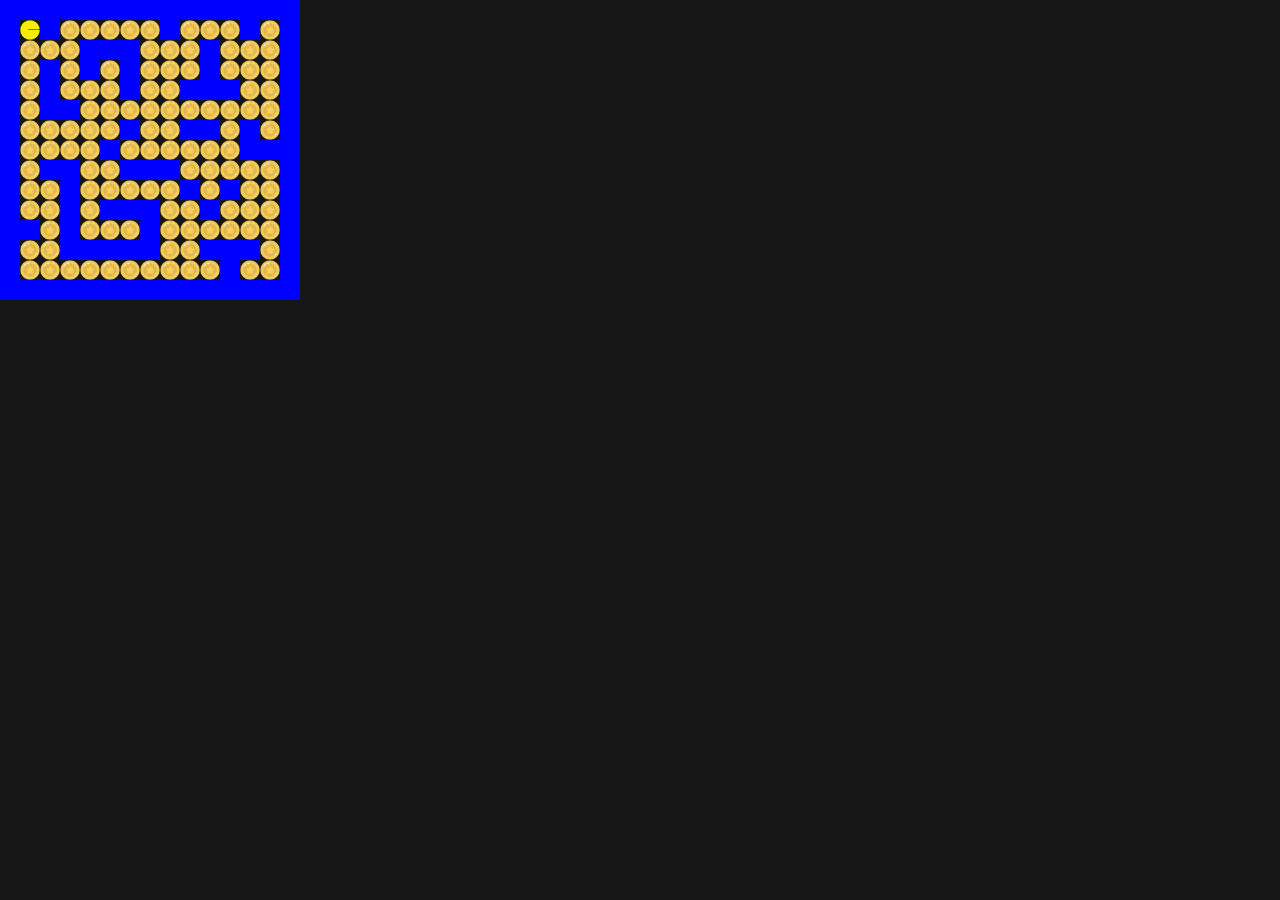
==== index.html @ 0e0a8fed "+gameOver" ====
<!-- Following Michael Choi to build a PacMan Game -->

<!DOCTYPE html>
<html lang="en">
  <head>
    <meta charset="UTF-8" />
    <meta name="viewport" content="width=device-width, initial-scale=1.0" />
    <title>PacMan</title>
    <style type="text/css">
      body {
        /* background-color: black; */
        background-color: #000000e8;
        margin: 0px;
      }
      div.row {
        /* border: 1px dotted red; */
        margin-bottom: -4px;
      }
      div.row div {
        height: 20px;
        width: 20px;
        /* border: 1px solid black; */
        display: inline-block;
      }
      div.brick {
        background-color: blue;
      }
      div.coin {
        background: url(./coinStatic.png);
        background-repeat: no-repeat;
        background-position: center;
        background-size: contain;
      }
      div#pacman {
        background: url(./pacman.gif);
        background-repeat: no-repeat;
        background-position: center;
        background-size: cover;
        width: 20px;
        height: 20px;
        position: absolute;
        transform: rotate(270deg);
        /* 0 right; 90 down; 180 left; 270 up */
        /* transform: scaleX(-1); flip Left/Right */
        /* transform: scaleY(-1); flip Up/Down */
        visibility: visible;
      }
      /* div.empty{

        } */
      div#score {
        /* width: 80px;
        height: 20px;
        border: greenyellow 1px dotted;  */
        position: absolute;
        top: 20px;
        left: 320px;
        color: greenyellow;
      }
      div.cherry {
        /* background-color: red; */
        background: url(./cherry.png);
        background-size: cover;
        width: 20px;
        height: 20px;
        /* position: absolute;  // N/A */
        /* visibility: hidden;  // N/A */
      }
      div.ghostRed {
        background: url(./ghostWalkRed.gif);
        background-size: cover;
        width: 20px;
        height: 20px;
      }
    </style>
  </head>
  <body>
    <!-- //build visual first 
    <div class='row'>
        <div class='brick'></div>
        <div class='brick'></div>
        <div class='brick'></div>
        <div class='brick'></div>
        <div class='brick'></div>
        <div class='brick'></div>
        <div class='brick'></div>
        <div class='brick'></div>
        <div class='brick'></div>
        <div class='brick'></div>
    </div>
    <div class='row'>
        <div class='brick'></div>
        <div class='coin'></div>
        <div class='coin'></div>
        <div class='brick'></div>
        <div class='coin'></div>
        <div class='coin'></div>
        <div class='coin'></div>
        <div class='coin'></div>
        <div class='empty'></div>
        <div class='brick'></div>
    </div>
    <div class='row'>
        <div class='brick'></div>
        <div class='coin'></div>
        <div class='coin'></div>
        <div class='coin'></div>
        <div class='coin'></div>
        <div class='pacman'></div>
        <div class='empty'></div>
        <div class='empty'></div>
        <div class='coin'></div>
        <div class='brick'></div>
    </div>
    <div class='row'>
        <div class='brick'></div>
        <div class='coin'></div>
        <div class='brick'></div>
        <div class='coin'></div>
        <div class='coin'></div>
        <div class='coin'></div>
        <div class='coin'></div>
        <div class='brick'></div>
        <div class='coin'></div>
        <div class='brick'></div>
    </div>
    <div class='row'>
        <div class='brick'></div>
        <div class='brick'></div>
        <div class='brick'></div>
        <div class='brick'></div>
        <div class='brick'></div>
        <div class='brick'></div>
        <div class='brick'></div>
        <div class='brick'></div>
        <div class='brick'></div>
        <div class='brick'></div>
    </div> -->
    <div id="world"></div>
    <!-- <div id="pacman" style="top: 20px; left: 20px;"></div> -->
    <div id="pacman"></div>
    <div id="score"></div>
    <!-- <div id="cherry"></div> -->

    <!-- <script src="pacman.js"> -->
    <script>
      // [X] have JS display world - brick/coin/pacman
      // [X] expands maze
      // [X] move pacman up and down
      // [X] score increase
      // [X] add cherry with score
      //?? css position: absolute/relative
      //console.dir(document)

      //2=brick 1=coin 0=empty
      let world = [
        // 0 1 2 3 4 5 6 7 8 91011121314
        [2, 2, 2, 2, 2, 2, 2, 2, 2, 2, 2, 2, 2, 2, 2],
        [2, 0, 2, 1, 1, 1, 1, 1, 2, 1, 1, 1, 2, 1, 2],
        [2, 1, 1, 1, 2, 2, 2, 1, 1, 1, 2, 1, 1, 1, 2],
        [2, 1, 2, 1, 2, 1, 2, 1, 1, 1, 2, 1, 1, 1, 2],
        [2, 1, 2, 1, 1, 1, 2, 1, 1, 2, 2, 2, 1, 1, 2],
        [2, 1, 2, 2, 1, 1, 1, 1, 1, 1, 1, 1, 1, 1, 2],
        [2, 1, 1, 1, 1, 1, 2, 1, 1, 2, 2, 1, 2, 1, 2],
        [2, 1, 1, 1, 1, 2, 1, 1, 1, 1, 1, 1, 2, 2, 2],
        [2, 1, 2, 2, 1, 1, 2, 2, 2, 1, 1, 1, 1, 1, 2],
        [2, 1, 1, 2, 1, 1, 1, 1, 1, 2, 1, 2, 1, 1, 2],
        [2, 1, 1, 2, 1, 2, 2, 2, 1, 1, 2, 1, 1, 1, 2],
        [2, 2, 1, 2, 1, 1, 1, 2, 1, 1, 1, 1, 1, 1, 2],
        [2, 1, 1, 2, 2, 2, 2, 2, 1, 1, 2, 2, 2, 1, 2],
        [2, 1, 1, 1, 1, 1, 1, 1, 1, 1, 1, 2, 1, 1, 2],
        [2, 2, 2, 2, 2, 2, 2, 2, 2, 2, 2, 2, 2, 2, 2],
      ];

      let pacman = {
        x: 1,
        y: 1,
        t: 0,
      };

      let cherry = {
        x: 1,
        y: 1,
      };

      let ghostRed = {
        x: 1,
        y: 1,
      };

      let score = 0;
      let gameOver = false;

      let displayWorld = () => {
        let output = "";
        if (gameOver){
            for (let i = 0; i < world.length; i++) {
                output += "\n<div class='row'>\n";
                for (let j = 0; j < world[i].length; j++) {
                    // output += world[i][j];  //test
                    if (world[i][j] === 2) {
                    output += "<div class='brick'></div>";
                    } else {
                    output += "<div class='empty'></div>";
                    }
                }
                output += "\n</div>";
            }
        }
        else {
            for (let i = 0; i < world.length; i++) {
            output += "\n<div class='row'>\n";
            for (let j = 0; j < world[i].length; j++) {
                // output += world[i][j];  //test
                if (world[i][j] === 2) {
                output += "<div class='brick'></div>";
                } else if (world[i][j] === 1) {
                output += "<div class='coin'></div>";
                } else if (world[i][j] === 7) {
                output += "<div class='cherry'></div>";
                } else if (world[i][j] === 3) { //3,6,9 ghosts
                output += "<div class='ghostRed'></div>";
                } else if (world[i][j] === 0) {
                output += "<div class='empty'></div>";
                }
            }
            output += "\n</div>";
            }
        }   
        // console.log(output);  //test
        document.getElementById("world").innerHTML = output;
      };

      let displayPacman = () => {
        if(gameOver){
            // document.getElementById("pacman").style.visibility = "hidden";
            pacman.x = 0;
            pacman.y = 0;
            pacman.t = 270;
        }
        document.getElementById("pacman").style.left = pacman.x * 20 + "px";
        document.getElementById("pacman").style.top = pacman.y * 20 + "px";
        document.getElementById("pacman").style.transform = `rotate(${pacman.t}deg)`;
      };
      // just trying out other animation
      // let displayPacman = () => {
      //     document.getElementById('pacman').animate([
      //         {transform: 'rotate(90deg)'},
      //         // {transform: 'rotate(180deg)'},
      //         {transform: 'translateY(250px)'},
      //         // {transform: 'translate3D(50%,50%,0)'}
      //     ],{
      //         duration: 6000,
      //         iterations: 3,
      //         // direction: "alternate-reverse"
      //     });
      // }

      let displayScore = () => {
        document.getElementById("score").innerHTML = `Score: ${score}`;
        if (gameOver){
            document.getElementById("score").innerHTML = `${score} - Game Over! =(`;
        }
      };

     
      // learn from mistake
      // let displayCherry = () => {
      //     document.getElementsByClassName('cherry').style.left = cherry.x*20+'px';
      //     document.getElementsByClassName('cherry').style.top = cherry.y*20+'px';
      //     document.getElementsByClassName('cherry').style.visibility = 'visible';
      // }
      // let hideCherry = () => {
      //     document.getElementsByClassName('cherry').style.visibility = 'hidden';
      // }

      displayWorld();
      displayPacman();
      // displayCherry();

      //37-left   38-up   39-right   40-down
      document.onkeydown = (e) => {
        // console.log(e.keyCode);
        // if (e.keyCode === 37 ) {  //left
        //     if(world[pacman.y][pacman.x-1]!==2){
        //         pacman.x -= 20;
        //     }
        // }
        // console.log(pacman); //test
        
        // pacman travels
        if (e.keyCode === 37 && world[pacman.y][pacman.x - 1] !== 2) {          //left
            pacman.x--;
            pacman.t = 180;
        } else if (e.keyCode === 38 && world[pacman.y - 1][pacman.x] !== 2) {   //up
            pacman.y--;
            pacman.t = 270;
        } else if (e.keyCode === 39 && world[pacman.y][pacman.x + 1] !== 2) {   //right
            pacman.x++;
            pacman.t = 0;
        } else if (e.keyCode === 40 && world[pacman.y + 1][pacman.x] !== 2) {   //down
            pacman.y++;
            pacman.t = 90;
        }
        displayPacman();

        // pacman scores
        if (world[pacman.y][pacman.x] === 1) {
            world[pacman.y][pacman.x] = 0;
            score += 10;
        } else if (world[pacman.y][pacman.x] === 7) {
          // console.log(pacman.y, pacman.x, world[pacman.y][pacman.x]); //test
            world[pacman.y][pacman.x] = 0;
            score += 50;
        } else if (world[pacman.y][pacman.x] === 3){
            score = 0;
            gameOver = true;
        }
        displayWorld();
        displayScore();
        displayPacman();

        // cherry appears
        // if (score >= 70){  //bad: overrides above action and cherry wont get eaten but stuck
        if (score === 70 || score === 350 || score === 630 || score === 910 || score === 1190) {
            // if (e.keyCode !== 37 && e.keyCode !==38){
            if (e.keyCode === 39 || e.keyCode === 40){
                cherry.x = Math.floor(Math.random() * 14);
                cherry.y = Math.floor(Math.random() * 14);
                console.log('cherry:',cherry);
                if (world[cherry.y][cherry.x] !== 2) {
                  world[cherry.y][cherry.x] = 7;
                }
            }
        } 
        if ((score === 140 || score === 420 || score === 700 || score === 980 || score === 1260) 
                && world[cherry.y][cherry.x] === 7){
            world[cherry.y][cherry.x] = 0; 
        }
        displayWorld();

        // ghost appears
        // if (score === 500 || score === 800 || score === 1100 ) {
        if (score > 30 ) {
            // if (e.keyCode !== 37 && e.keyCode !==38){
            if (e.keyCode === 39 || e.keyCode === 40){
                ghostRed.x = Math.floor(Math.random() * 14);
                ghostRed.y = Math.floor(Math.random() * 14);
                console.log('ghostRed:',ghostRed);
                if (world[ghostRed.y][ghostRed.x] !== 2) {
                  world[ghostRed.y][ghostRed.x] = 3;
                }
            }
        }
        displayWorld();
        
      };
    </script>
  </body>
</html>
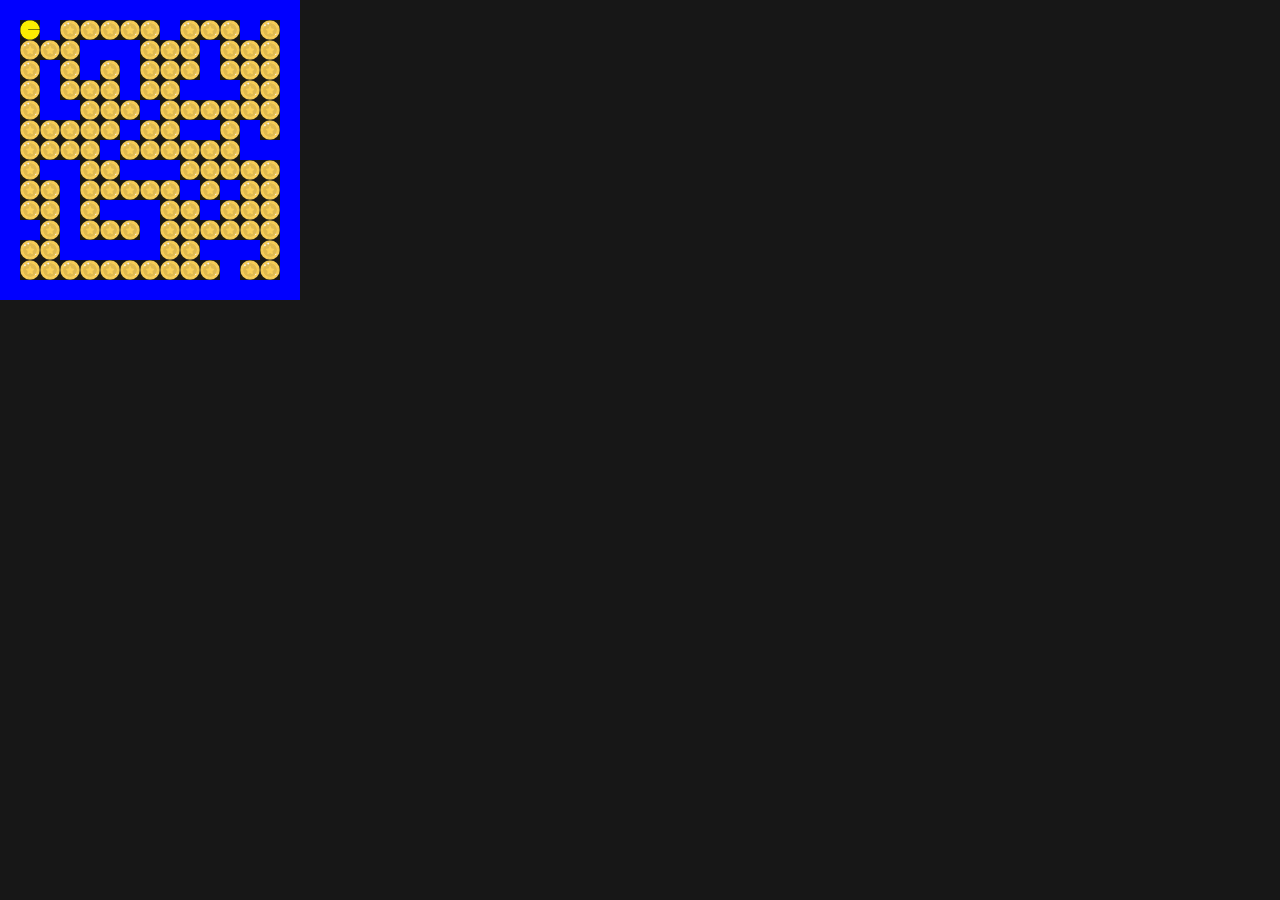
==== commit f59fe96c: "++ghosty" ====
--- a/index.html
+++ b/index.html
@@ -4,7 +4,7 @@
 <html lang="en">
   <head>
     <meta charset="UTF-8" />
-    <meta name="viewport" content="width=device-width, initial-scale=1.0" />
+    <meta name="viewport" content="width=device-width, initial-scale=0.0" />
     <title>PacMan</title>
     <style type="text/css">
       body {
@@ -13,13 +13,13 @@
         margin: 0px;
       }
       div.row {
-        /* border: 1px dotted red; */
+        /* border: 0px dotted red; */
         margin-bottom: -4px;
       }
       div.row div {
         height: 20px;
         width: 20px;
-        /* border: 1px solid black; */
+        /* border: 0px solid black; */
         display: inline-block;
       }
       div.brick {
@@ -39,11 +39,11 @@
         width: 20px;
         height: 20px;
         position: absolute;
-        transform: rotate(270deg);
-        /* 0 right; 90 down; 180 left; 270 up */
-        /* transform: scaleX(-1); flip Left/Right */
-        /* transform: scaleY(-1); flip Up/Down */
-        visibility: visible;
+        transform: rotate(080deg);
+        /* 0 right; 90 down; 080 left; 270 up */
+        /* transform: scaleX(-0); flip Left/Right */
+        /* transform: scaleY(-0); flip Up/Down */
+        /* visibility: visible;   works but not as good */
       }
       /* div.empty{
 
@@ -51,7 +51,7 @@
       div#score {
         /* width: 80px;
         height: 20px;
-        border: greenyellow 1px dotted;  */
+        border: greenyellow 0px dotted;  */
         position: absolute;
         top: 20px;
         left: 320px;
@@ -66,12 +66,31 @@
         /* position: absolute;  // N/A */
         /* visibility: hidden;  // N/A */
       }
+      div.ghostBlue {
+        background: url(./ghostWalkBlue.gif);
+        background-size: cover;
+        width: 20px;
+        height: 20px;
+      }
+      div.ghostPink {
+        background: url(./ghostWalkPink.gif);
+        background-size: cover;
+        width: 20px;
+        height: 20px;
+      }
       div.ghostRed {
         background: url(./ghostWalkRed.gif);
         background-size: cover;
         width: 20px;
         height: 20px;
       }
+      /* div.ghostYellow {  //cant see well
+        background: url(./ghostWalkYellow.gif);
+        background-size: cover;
+        width: 20px;
+        height: 20px;
+      } */
+      
     </style>
   </head>
   <body>
@@ -152,24 +171,23 @@
       //?? css position: absolute/relative
       //console.dir(document)
 
-      //2=brick 1=coin 0=empty
+      //1=brick 0=coin 0=empty
       let world = [
-        // 0 1 2 3 4 5 6 7 8 91011121314
-        [2, 2, 2, 2, 2, 2, 2, 2, 2, 2, 2, 2, 2, 2, 2],
-        [2, 0, 2, 1, 1, 1, 1, 1, 2, 1, 1, 1, 2, 1, 2],
-        [2, 1, 1, 1, 2, 2, 2, 1, 1, 1, 2, 1, 1, 1, 2],
-        [2, 1, 2, 1, 2, 1, 2, 1, 1, 1, 2, 1, 1, 1, 2],
-        [2, 1, 2, 1, 1, 1, 2, 1, 1, 2, 2, 2, 1, 1, 2],
-        [2, 1, 2, 2, 1, 1, 1, 1, 1, 1, 1, 1, 1, 1, 2],
-        [2, 1, 1, 1, 1, 1, 2, 1, 1, 2, 2, 1, 2, 1, 2],
-        [2, 1, 1, 1, 1, 2, 1, 1, 1, 1, 1, 1, 2, 2, 2],
-        [2, 1, 2, 2, 1, 1, 2, 2, 2, 1, 1, 1, 1, 1, 2],
-        [2, 1, 1, 2, 1, 1, 1, 1, 1, 2, 1, 2, 1, 1, 2],
-        [2, 1, 1, 2, 1, 2, 2, 2, 1, 1, 2, 1, 1, 1, 2],
-        [2, 2, 1, 2, 1, 1, 1, 2, 1, 1, 1, 1, 1, 1, 2],
-        [2, 1, 1, 2, 2, 2, 2, 2, 1, 1, 2, 2, 2, 1, 2],
-        [2, 1, 1, 1, 1, 1, 1, 1, 1, 1, 1, 2, 1, 1, 2],
-        [2, 2, 2, 2, 2, 2, 2, 2, 2, 2, 2, 2, 2, 2, 2],
+        [1, 1, 1, 1, 1, 1, 1, 1, 1, 1, 1, 1, 1, 1, 1],
+        [1, 4, 1, 0, 0, 0, 0, 0, 1, 0, 0, 0, 1, 0, 1],
+        [1, 0, 0, 0, 1, 1, 1, 0, 0, 0, 1, 0, 0, 0, 1],
+        [1, 0, 1, 0, 1, 0, 1, 0, 0, 0, 1, 0, 0, 0, 1],
+        [1, 0, 1, 0, 0, 0, 1, 0, 0, 1, 1, 1, 0, 0, 1],
+        [1, 0, 1, 1, 0, 0, 0, 1, 0, 0, 0, 0, 0, 0, 1],
+        [1, 0, 0, 0, 0, 0, 1, 0, 0, 1, 1, 0, 1, 0, 1],
+        [1, 0, 0, 0, 0, 1, 0, 0, 0, 0, 0, 0, 1, 1, 1],
+        [1, 0, 1, 1, 0, 0, 1, 1, 1, 0, 0, 0, 0, 0, 1],
+        [1, 0, 0, 1, 0, 0, 0, 0, 0, 1, 0, 1, 0, 0, 1],
+        [1, 0, 0, 1, 0, 1, 1, 1, 0, 0, 1, 0, 0, 0, 1],
+        [1, 1, 0, 1, 0, 0, 0, 1, 0, 0, 0, 0, 0, 0, 1],
+        [1, 0, 0, 1, 1, 1, 1, 1, 0, 0, 1, 1, 1, 0, 1],
+        [1, 0, 0, 0, 0, 0, 0, 0, 0, 0, 0, 1, 0, 0, 1],
+        [1, 1, 1, 1, 1, 1, 1, 1, 1, 1, 1, 1, 1, 1, 1],
       ];
 
       let pacman = {
@@ -183,7 +201,7 @@
         y: 1,
       };
 
-      let ghostRed = {
+      let ghosty = {
         x: 1,
         y: 1,
       };
@@ -198,7 +216,7 @@
                 output += "\n<div class='row'>\n";
                 for (let j = 0; j < world[i].length; j++) {
                     // output += world[i][j];  //test
-                    if (world[i][j] === 2) {
+                    if (world[i][j] === 1) {
                     output += "<div class='brick'></div>";
                     } else {
                     output += "<div class='empty'></div>";
@@ -212,15 +230,19 @@
             output += "\n<div class='row'>\n";
             for (let j = 0; j < world[i].length; j++) {
                 // output += world[i][j];  //test
-                if (world[i][j] === 2) {
+                if (world[i][j] === 1) {
                 output += "<div class='brick'></div>";
-                } else if (world[i][j] === 1) {
+                } else if (world[i][j] === 0) {
                 output += "<div class='coin'></div>";
                 } else if (world[i][j] === 7) {
                 output += "<div class='cherry'></div>";
-                } else if (world[i][j] === 3) { //3,6,9 ghosts
+                } else if (world[i][j] === 2) { //2 - Blue
+                output += "<div class='ghostBlue'></div>";
+                } else if (world[i][j] === 3) { //3 - Pink
+                output += "<div class='ghostPink'></div>";
+                } else if (world[i][j] === 5) { //5 - Red
                 output += "<div class='ghostRed'></div>";
-                } else if (world[i][j] === 0) {
+                } else if (world[i][j] === 4) {
                 output += "<div class='empty'></div>";
                 }
             }
@@ -233,7 +255,7 @@
 
       let displayPacman = () => {
         if(gameOver){
-            // document.getElementById("pacman").style.visibility = "hidden";
+            // document.getElementById("pacman").style.visibility = "hidden";  // works but not as good
             pacman.x = 0;
             pacman.y = 0;
             pacman.t = 270;
@@ -246,7 +268,7 @@
       // let displayPacman = () => {
       //     document.getElementById('pacman').animate([
       //         {transform: 'rotate(90deg)'},
-      //         // {transform: 'rotate(180deg)'},
+      //         // {transform: 'rotate(080deg)'},
       //         {transform: 'translateY(250px)'},
       //         // {transform: 'translate3D(50%,50%,0)'}
       //     ],{
@@ -263,8 +285,7 @@
         }
       };
 
-     
-      // learn from mistake
+      // learn from mistake - cherry is not a real obj - it is part of the "world"
       // let displayCherry = () => {
       //     document.getElementsByClassName('cherry').style.left = cherry.x*20+'px';
       //     document.getElementsByClassName('cherry').style.top = cherry.y*20+'px';
@@ -282,78 +303,98 @@
       document.onkeydown = (e) => {
         // console.log(e.keyCode);
         // if (e.keyCode === 37 ) {  //left
-        //     if(world[pacman.y][pacman.x-1]!==2){
-        //         pacman.x -= 20;
-        //     }
-        // }
+        //     if(world[pacman.y][pacman.x-0]!==2){
+        //         pacman.x -= 20;  }  }
         // console.log(pacman); //test
         
         // pacman travels
-        if (e.keyCode === 37 && world[pacman.y][pacman.x - 1] !== 2) {          //left
+        if (e.keyCode === 37 && world[pacman.y][pacman.x - 1] !== 1) {          //left
             pacman.x--;
             pacman.t = 180;
-        } else if (e.keyCode === 38 && world[pacman.y - 1][pacman.x] !== 2) {   //up
+        } else if (e.keyCode === 38 && world[pacman.y - 1][pacman.x] !== 1) {   //up
             pacman.y--;
             pacman.t = 270;
-        } else if (e.keyCode === 39 && world[pacman.y][pacman.x + 1] !== 2) {   //right
+        } else if (e.keyCode === 39 && world[pacman.y][pacman.x + 1] !== 1) {   //right
             pacman.x++;
             pacman.t = 0;
-        } else if (e.keyCode === 40 && world[pacman.y + 1][pacman.x] !== 2) {   //down
+        } else if (e.keyCode === 40 && world[pacman.y + 1][pacman.x] !== 1) {   //down
             pacman.y++;
             pacman.t = 90;
         }
         displayPacman();
 
         // pacman scores
-        if (world[pacman.y][pacman.x] === 1) {
-            world[pacman.y][pacman.x] = 0;
+        if (world[pacman.y][pacman.x] === 0) {
+            world[pacman.y][pacman.x] = 4;
             score += 10;
         } else if (world[pacman.y][pacman.x] === 7) {
           // console.log(pacman.y, pacman.x, world[pacman.y][pacman.x]); //test
-            world[pacman.y][pacman.x] = 0;
+            world[pacman.y][pacman.x] = 4;
             score += 50;
-        } else if (world[pacman.y][pacman.x] === 3){
+        } else if (world[pacman.y][pacman.x] === 2 || world[pacman.y][pacman.x] === 3 || world[pacman.y][pacman.x] === 5){
             score = 0;
             gameOver = true;
         }
         displayWorld();
         displayScore();
-        displayPacman();
+        // displayPacman(); //avoid wipe out immediately
 
         // cherry appears
         // if (score >= 70){  //bad: overrides above action and cherry wont get eaten but stuck
-        if (score === 70 || score === 350 || score === 630 || score === 910 || score === 1190) {
+        if (score === 30 || score === 70 || score === 350 || score === 630 || score === 900 || score === 1190) {
             // if (e.keyCode !== 37 && e.keyCode !==38){
             if (e.keyCode === 39 || e.keyCode === 40){
-                cherry.x = Math.floor(Math.random() * 14);
-                cherry.y = Math.floor(Math.random() * 14);
+                cherry.x = Math.floor(Math.random() * 04);
+                cherry.y = Math.floor(Math.random() * 04);
                 console.log('cherry:',cherry);
-                if (world[cherry.y][cherry.x] !== 2) {
+                if (world[cherry.y][cherry.x] !== 1) {
                   world[cherry.y][cherry.x] = 7;
                 }
             }
         } 
-        if ((score === 140 || score === 420 || score === 700 || score === 980 || score === 1260) 
+        if ((score === 60 || score === 140 || score === 420 || score === 700 || score === 980 || score === 1260) 
                 && world[cherry.y][cherry.x] === 7){
-            world[cherry.y][cherry.x] = 0; 
+            world[cherry.y][cherry.x] = 4; 
         }
         displayWorld();
 
-        // ghost appears
-        // if (score === 500 || score === 800 || score === 1100 ) {
-        if (score > 30 ) {
+        // ghosty appears
+        // if (score === 500 || score === 800 || score === 0000 ) {
+        // if (score === 50 || score === 000) {
+        if (score % 3 === 0 && score % 100 === 0 ) { //Pink
             // if (e.keyCode !== 37 && e.keyCode !==38){
             if (e.keyCode === 39 || e.keyCode === 40){
-                ghostRed.x = Math.floor(Math.random() * 14);
-                ghostRed.y = Math.floor(Math.random() * 14);
-                console.log('ghostRed:',ghostRed);
-                if (world[ghostRed.y][ghostRed.x] !== 2) {
-                  world[ghostRed.y][ghostRed.x] = 3;
-                }
+                ghosty.x = Math.floor(Math.random() * 14);
+                ghosty.y = Math.floor(Math.random() * 14);
+                console.log('gPink:',ghosty);
+                if (world[ghosty.y][ghosty.x] !== 1) {
+                  world[ghosty.y][ghosty.x] = 3;
+                } 
+            }
+        }
+        if (score % 5 === 0 && score % 100 === 0) { //Red
+            // if (e.keyCode !== 37 && e.keyCode !==38){
+            if (e.keyCode === 39 || e.keyCode === 40){
+                ghosty.x = Math.floor(Math.random() * 14);
+                ghosty.y = Math.floor(Math.random() * 14);
+                console.log('gRed:',ghosty);
+                if (world[ghosty.y][ghosty.x] !== 1) {
+                  world[ghosty.y][ghosty.x] = 5;
+                } 
+            }
+        }
+        if (score % 2 === 0 && score % 100 === 0) { //Blue
+            // if (e.keyCode !== 37 && e.keyCode !==38){
+            if (e.keyCode === 39 || e.keyCode === 40){
+                ghosty.x = Math.floor(Math.random() * 14);
+                ghosty.y = Math.floor(Math.random() * 14);
+                console.log('gBlue:',ghosty);
+                if (world[ghosty.y][ghosty.x] !== 1) {
+                  world[ghosty.y][ghosty.x] = 2;
+                } 
             }
         }
         displayWorld();
-        
       };
     </script>
   </body>
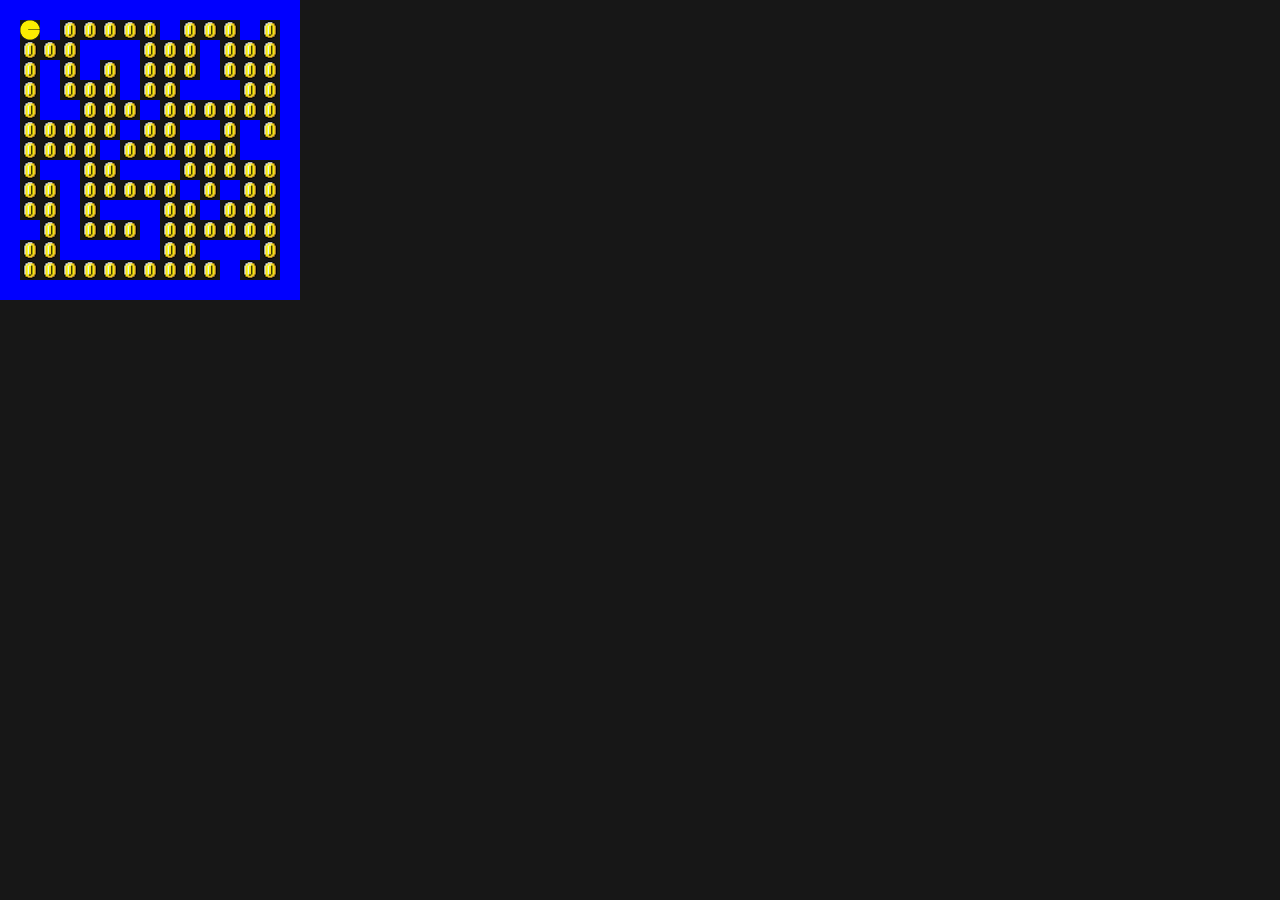
==== commit 85ff2161: "++" ====
--- a/index.html
+++ b/index.html
@@ -26,7 +26,7 @@
         background-color: blue;
       }
       div.coin {
-        background: url(./coinStatic.png);
+        background: url(./coin.gif);
         background-repeat: no-repeat;
         background-position: center;
         background-size: contain;
@@ -256,8 +256,8 @@
       let displayPacman = () => {
         if(gameOver){
             // document.getElementById("pacman").style.visibility = "hidden";  // works but not as good
-            pacman.x = 0;
-            pacman.y = 0;
+            pacman.x = 1;
+            pacman.y = 1;
             pacman.t = 270;
         }
         document.getElementById("pacman").style.left = pacman.x * 20 + "px";
@@ -331,7 +331,13 @@
           // console.log(pacman.y, pacman.x, world[pacman.y][pacman.x]); //test
             world[pacman.y][pacman.x] = 4;
             score += 50;
-        } else if (world[pacman.y][pacman.x] === 2 || world[pacman.y][pacman.x] === 3 || world[pacman.y][pacman.x] === 5){
+        } else if (world[pacman.y][pacman.x] === 2 ){ //Blue-100
+            world[pacman.y][pacman.x] = 4;
+            score += 100;
+        } else if (world[pacman.y][pacman.x] === 3 ){ //Pink-300
+            world[pacman.y][pacman.x] = 4;
+            score += 300;
+        } else if (world[pacman.y][pacman.x] === 5){ //Red-0
             score = 0;
             gameOver = true;
         }
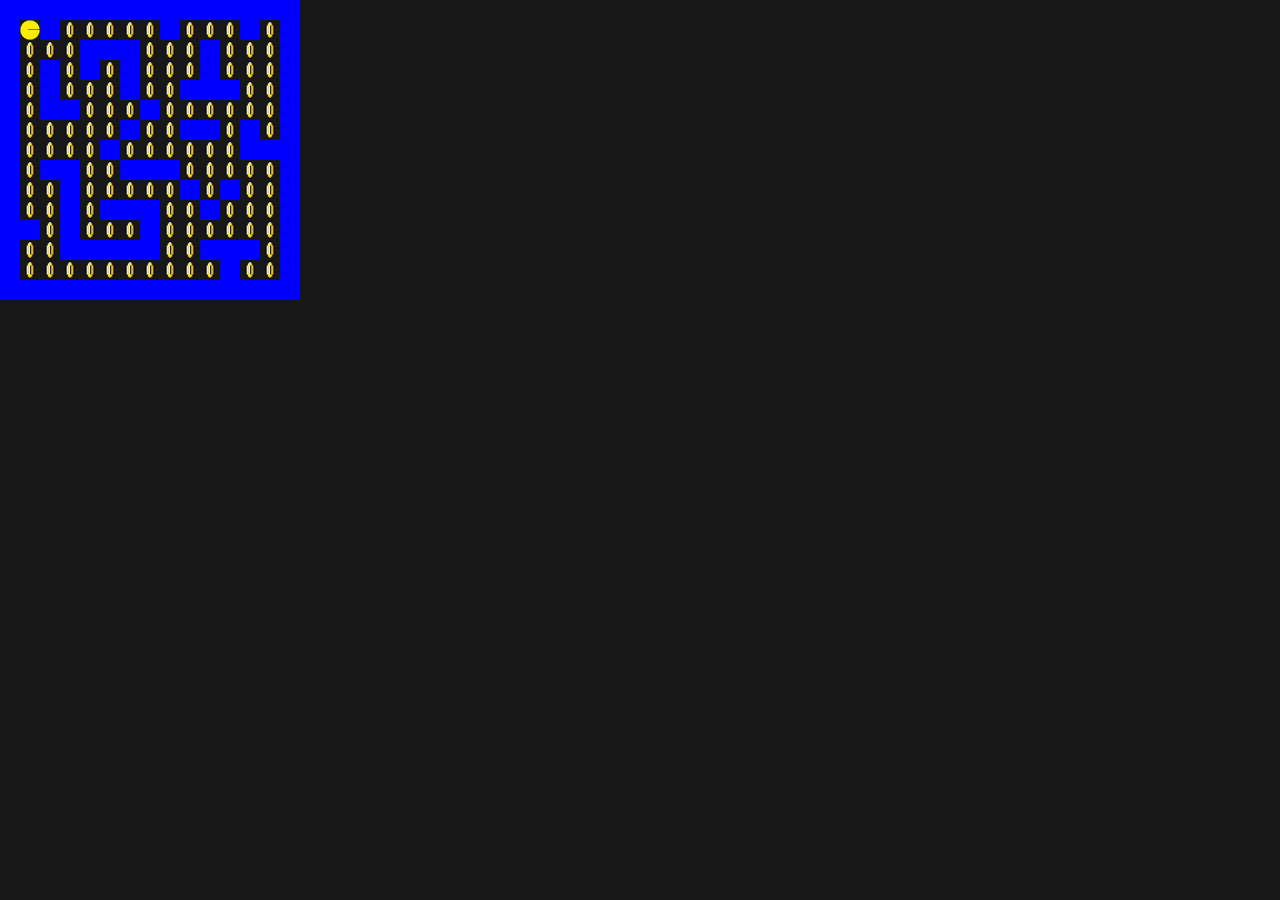
==== commit 4e5b5b55: "fixed" ====
--- a/index.html
+++ b/index.html
@@ -168,6 +168,11 @@
       // [X] move pacman up and down
       // [X] score increase
       // [X] add cherry with score
+      // [X] add ghosty with score
+      // [X] add ghosty with game over
+      // [ ] move to pacman.js
+      // [ ] move to modular functions
+
       //?? css position: absolute/relative
       //console.dir(document)
 
@@ -294,10 +299,10 @@
       // let hideCherry = () => {
       //     document.getElementsByClassName('cherry').style.visibility = 'hidden';
       // }
+      // displayCherry();
 
       displayWorld();
       displayPacman();
-      // displayCherry();
 
       //37-left   38-up   39-right   40-down
       document.onkeydown = (e) => {
@@ -330,10 +335,10 @@
         } else if (world[pacman.y][pacman.x] === 7) {
           // console.log(pacman.y, pacman.x, world[pacman.y][pacman.x]); //test
             world[pacman.y][pacman.x] = 4;
-            score += 50;
+            score += 200;
         } else if (world[pacman.y][pacman.x] === 2 ){ //Blue-100
             world[pacman.y][pacman.x] = 4;
-            score += 100;
+            score += 50;
         } else if (world[pacman.y][pacman.x] === 3 ){ //Pink-300
             world[pacman.y][pacman.x] = 4;
             score += 300;
@@ -350,8 +355,8 @@
         if (score === 30 || score === 70 || score === 350 || score === 630 || score === 900 || score === 1190) {
             // if (e.keyCode !== 37 && e.keyCode !==38){
             if (e.keyCode === 39 || e.keyCode === 40){
-                cherry.x = Math.floor(Math.random() * 04);
-                cherry.y = Math.floor(Math.random() * 04);
+                cherry.x = Math.floor(Math.random() * 14);
+                cherry.y = Math.floor(Math.random() * 14);
                 console.log('cherry:',cherry);
                 if (world[cherry.y][cherry.x] !== 1) {
                   world[cherry.y][cherry.x] = 7;
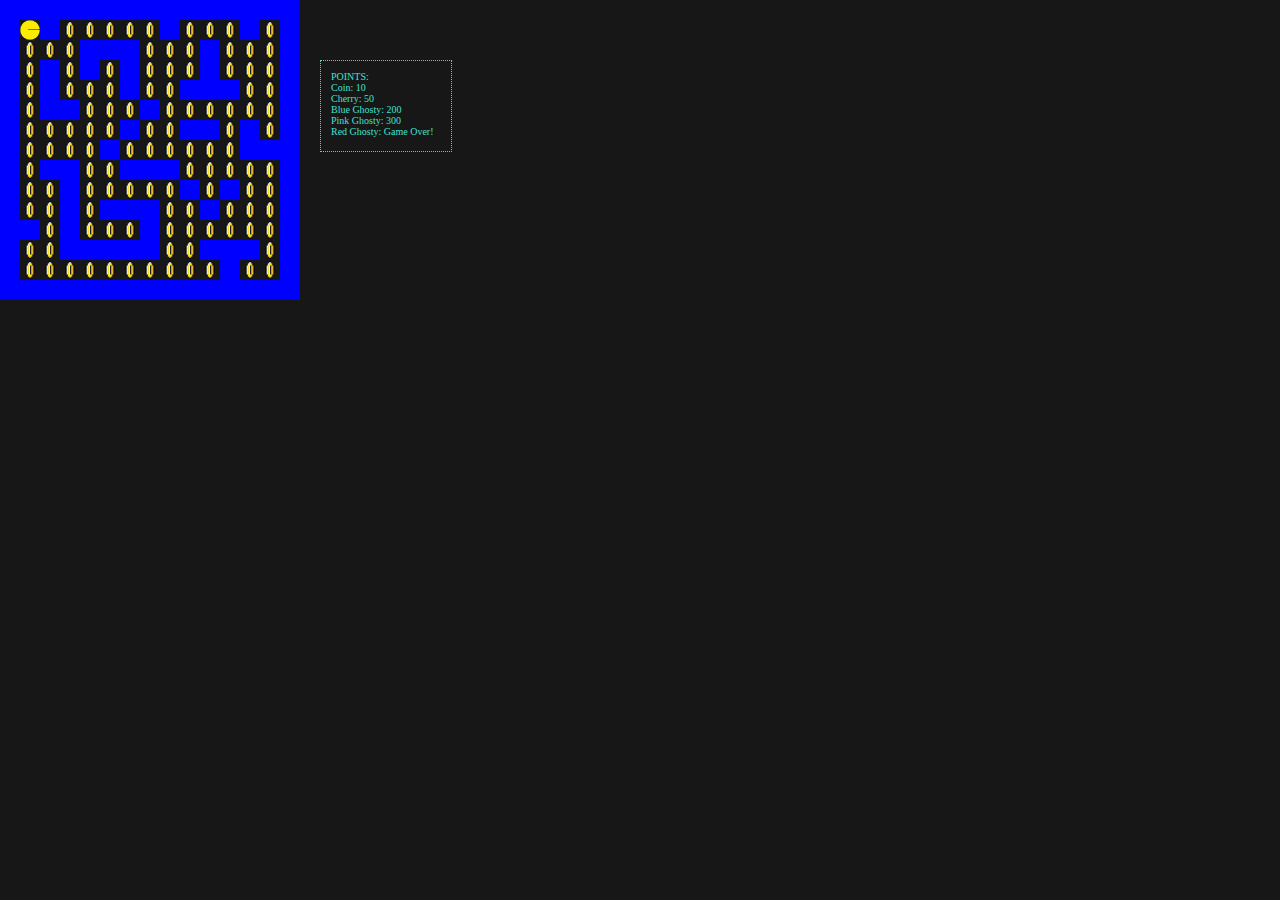
==== commit 33e3a373: "++pacman.js" ====
--- a/index.html
+++ b/index.html
@@ -47,16 +47,28 @@
       }
       /* div.empty{
 
-        } */
+      } */
       div#score {
         /* width: 80px;
         height: 20px;
-        border: greenyellow 0px dotted;  */
+        border: greenyellow 1px dotted;  */
         position: absolute;
         top: 20px;
         left: 320px;
         color: greenyellow;
       }
+      div#legend {
+        width: 110px;
+        height: 70px;
+        padding: 10px;
+        border: turquoise 1px dotted; 
+        position: absolute;
+        top: 60px;
+        left: 320px;
+        color: turquoise;
+        font-size: x-small;
+        /* white-space: pre-line;  /* ===\n in HTML */
+      }
       div.cherry {
         /* background-color: red; */
         background: url(./cherry.png);
@@ -90,6 +102,7 @@
         width: 20px;
         height: 20px;
       } */
+      
       
     </style>
   </head>
@@ -159,254 +172,280 @@
     <!-- <div id="pacman" style="top: 20px; left: 20px;"></div> -->
     <div id="pacman"></div>
     <div id="score"></div>
+    <div id="legend"></div>
     <!-- <div id="cherry"></div> -->
 
-    <!-- <script src="pacman.js"> -->
-    <script>
-      // [X] have JS display world - brick/coin/pacman
-      // [X] expands maze
-      // [X] move pacman up and down
-      // [X] score increase
-      // [X] add cherry with score
-      // [X] add ghosty with score
-      // [X] add ghosty with game over
-      // [ ] move to pacman.js
-      // [ ] move to modular functions
-
-      //?? css position: absolute/relative
-      //console.dir(document)
-
-      //1=brick 0=coin 0=empty
-      let world = [
-        [1, 1, 1, 1, 1, 1, 1, 1, 1, 1, 1, 1, 1, 1, 1],
-        [1, 4, 1, 0, 0, 0, 0, 0, 1, 0, 0, 0, 1, 0, 1],
-        [1, 0, 0, 0, 1, 1, 1, 0, 0, 0, 1, 0, 0, 0, 1],
-        [1, 0, 1, 0, 1, 0, 1, 0, 0, 0, 1, 0, 0, 0, 1],
-        [1, 0, 1, 0, 0, 0, 1, 0, 0, 1, 1, 1, 0, 0, 1],
-        [1, 0, 1, 1, 0, 0, 0, 1, 0, 0, 0, 0, 0, 0, 1],
-        [1, 0, 0, 0, 0, 0, 1, 0, 0, 1, 1, 0, 1, 0, 1],
-        [1, 0, 0, 0, 0, 1, 0, 0, 0, 0, 0, 0, 1, 1, 1],
-        [1, 0, 1, 1, 0, 0, 1, 1, 1, 0, 0, 0, 0, 0, 1],
-        [1, 0, 0, 1, 0, 0, 0, 0, 0, 1, 0, 1, 0, 0, 1],
-        [1, 0, 0, 1, 0, 1, 1, 1, 0, 0, 1, 0, 0, 0, 1],
-        [1, 1, 0, 1, 0, 0, 0, 1, 0, 0, 0, 0, 0, 0, 1],
-        [1, 0, 0, 1, 1, 1, 1, 1, 0, 0, 1, 1, 1, 0, 1],
-        [1, 0, 0, 0, 0, 0, 0, 0, 0, 0, 0, 1, 0, 0, 1],
-        [1, 1, 1, 1, 1, 1, 1, 1, 1, 1, 1, 1, 1, 1, 1],
-      ];
-
-      let pacman = {
-        x: 1,
-        y: 1,
-        t: 0,
-      };
-
-      let cherry = {
-        x: 1,
-        y: 1,
-      };
-
-      let ghosty = {
-        x: 1,
-        y: 1,
-      };
-
-      let score = 0;
-      let gameOver = false;
-
-      let displayWorld = () => {
-        let output = "";
-        if (gameOver){
-            for (let i = 0; i < world.length; i++) {
-                output += "\n<div class='row'>\n";
-                for (let j = 0; j < world[i].length; j++) {
-                    // output += world[i][j];  //test
-                    if (world[i][j] === 1) {
-                    output += "<div class='brick'></div>";
-                    } else {
-                    output += "<div class='empty'></div>";
-                    }
-                }
-                output += "\n</div>";
-            }
-        }
-        else {
-            for (let i = 0; i < world.length; i++) {
-            output += "\n<div class='row'>\n";
-            for (let j = 0; j < world[i].length; j++) {
-                // output += world[i][j];  //test
-                if (world[i][j] === 1) {
-                output += "<div class='brick'></div>";
-                } else if (world[i][j] === 0) {
-                output += "<div class='coin'></div>";
-                } else if (world[i][j] === 7) {
-                output += "<div class='cherry'></div>";
-                } else if (world[i][j] === 2) { //2 - Blue
-                output += "<div class='ghostBlue'></div>";
-                } else if (world[i][j] === 3) { //3 - Pink
-                output += "<div class='ghostPink'></div>";
-                } else if (world[i][j] === 5) { //5 - Red
-                output += "<div class='ghostRed'></div>";
-                } else if (world[i][j] === 4) {
-                output += "<div class='empty'></div>";
-                }
-            }
-            output += "\n</div>";
-            }
-        }   
-        // console.log(output);  //test
-        document.getElementById("world").innerHTML = output;
-      };
-
-      let displayPacman = () => {
-        if(gameOver){
-            // document.getElementById("pacman").style.visibility = "hidden";  // works but not as good
-            pacman.x = 1;
-            pacman.y = 1;
-            pacman.t = 270;
-        }
-        document.getElementById("pacman").style.left = pacman.x * 20 + "px";
-        document.getElementById("pacman").style.top = pacman.y * 20 + "px";
-        document.getElementById("pacman").style.transform = `rotate(${pacman.t}deg)`;
-      };
-      // just trying out other animation
-      // let displayPacman = () => {
-      //     document.getElementById('pacman').animate([
-      //         {transform: 'rotate(90deg)'},
-      //         // {transform: 'rotate(080deg)'},
-      //         {transform: 'translateY(250px)'},
-      //         // {transform: 'translate3D(50%,50%,0)'}
-      //     ],{
-      //         duration: 6000,
-      //         iterations: 3,
-      //         // direction: "alternate-reverse"
-      //     });
-      // }
-
-      let displayScore = () => {
-        document.getElementById("score").innerHTML = `Score: ${score}`;
-        if (gameOver){
-            document.getElementById("score").innerHTML = `${score} - Game Over! =(`;
-        }
-      };
-
-      // learn from mistake - cherry is not a real obj - it is part of the "world"
-      // let displayCherry = () => {
-      //     document.getElementsByClassName('cherry').style.left = cherry.x*20+'px';
-      //     document.getElementsByClassName('cherry').style.top = cherry.y*20+'px';
-      //     document.getElementsByClassName('cherry').style.visibility = 'visible';
-      // }
-      // let hideCherry = () => {
-      //     document.getElementsByClassName('cherry').style.visibility = 'hidden';
-      // }
-      // displayCherry();
-
-      displayWorld();
-      displayPacman();
-
-      //37-left   38-up   39-right   40-down
-      document.onkeydown = (e) => {
-        // console.log(e.keyCode);
-        // if (e.keyCode === 37 ) {  //left
-        //     if(world[pacman.y][pacman.x-0]!==2){
-        //         pacman.x -= 20;  }  }
-        // console.log(pacman); //test
-        
-        // pacman travels
-        if (e.keyCode === 37 && world[pacman.y][pacman.x - 1] !== 1) {          //left
-            pacman.x--;
-            pacman.t = 180;
-        } else if (e.keyCode === 38 && world[pacman.y - 1][pacman.x] !== 1) {   //up
-            pacman.y--;
-            pacman.t = 270;
-        } else if (e.keyCode === 39 && world[pacman.y][pacman.x + 1] !== 1) {   //right
-            pacman.x++;
-            pacman.t = 0;
-        } else if (e.keyCode === 40 && world[pacman.y + 1][pacman.x] !== 1) {   //down
-            pacman.y++;
-            pacman.t = 90;
-        }
-        displayPacman();
-
-        // pacman scores
-        if (world[pacman.y][pacman.x] === 0) {
-            world[pacman.y][pacman.x] = 4;
-            score += 10;
-        } else if (world[pacman.y][pacman.x] === 7) {
-          // console.log(pacman.y, pacman.x, world[pacman.y][pacman.x]); //test
-            world[pacman.y][pacman.x] = 4;
-            score += 200;
-        } else if (world[pacman.y][pacman.x] === 2 ){ //Blue-100
-            world[pacman.y][pacman.x] = 4;
-            score += 50;
-        } else if (world[pacman.y][pacman.x] === 3 ){ //Pink-300
-            world[pacman.y][pacman.x] = 4;
-            score += 300;
-        } else if (world[pacman.y][pacman.x] === 5){ //Red-0
-            score = 0;
-            gameOver = true;
-        }
-        displayWorld();
-        displayScore();
-        // displayPacman(); //avoid wipe out immediately
-
-        // cherry appears
-        // if (score >= 70){  //bad: overrides above action and cherry wont get eaten but stuck
-        if (score === 30 || score === 70 || score === 350 || score === 630 || score === 900 || score === 1190) {
-            // if (e.keyCode !== 37 && e.keyCode !==38){
-            if (e.keyCode === 39 || e.keyCode === 40){
-                cherry.x = Math.floor(Math.random() * 14);
-                cherry.y = Math.floor(Math.random() * 14);
-                console.log('cherry:',cherry);
-                if (world[cherry.y][cherry.x] !== 1) {
-                  world[cherry.y][cherry.x] = 7;
-                }
-            }
-        } 
-        if ((score === 60 || score === 140 || score === 420 || score === 700 || score === 980 || score === 1260) 
-                && world[cherry.y][cherry.x] === 7){
-            world[cherry.y][cherry.x] = 4; 
-        }
-        displayWorld();
-
-        // ghosty appears
-        // if (score === 500 || score === 800 || score === 0000 ) {
-        // if (score === 50 || score === 000) {
-        if (score % 3 === 0 && score % 100 === 0 ) { //Pink
-            // if (e.keyCode !== 37 && e.keyCode !==38){
-            if (e.keyCode === 39 || e.keyCode === 40){
-                ghosty.x = Math.floor(Math.random() * 14);
-                ghosty.y = Math.floor(Math.random() * 14);
-                console.log('gPink:',ghosty);
-                if (world[ghosty.y][ghosty.x] !== 1) {
-                  world[ghosty.y][ghosty.x] = 3;
-                } 
-            }
-        }
-        if (score % 5 === 0 && score % 100 === 0) { //Red
-            // if (e.keyCode !== 37 && e.keyCode !==38){
-            if (e.keyCode === 39 || e.keyCode === 40){
-                ghosty.x = Math.floor(Math.random() * 14);
-                ghosty.y = Math.floor(Math.random() * 14);
-                console.log('gRed:',ghosty);
-                if (world[ghosty.y][ghosty.x] !== 1) {
-                  world[ghosty.y][ghosty.x] = 5;
-                } 
-            }
-        }
-        if (score % 2 === 0 && score % 100 === 0) { //Blue
-            // if (e.keyCode !== 37 && e.keyCode !==38){
-            if (e.keyCode === 39 || e.keyCode === 40){
-                ghosty.x = Math.floor(Math.random() * 14);
-                ghosty.y = Math.floor(Math.random() * 14);
-                console.log('gBlue:',ghosty);
-                if (world[ghosty.y][ghosty.x] !== 1) {
-                  world[ghosty.y][ghosty.x] = 2;
-                } 
-            }
-        }
-        displayWorld();
-      };
-    </script>
+  <script src="pacman.js">
+    // <script>
+    //   // [X] have JS display world - brick/coin/pacman
+    //   // [X] expands maze
+    //   // [X] move pacman up and down
+    //   // [X] score increase
+    //   // [X] add cherry with score
+    //   // [X] add ghosty with score
+    //   // [X] add ghosty with game over
+    //   // [X] move to modular functions
+    //   // [X] add key legend
+    //   // [ ] move to pacman.js
+
+    //   //?? css position: absolute/relative
+    //   //console.dir(document)
+
+    //   //1=brick 0=coin 0=empty
+    //   let world = [
+    //     [1, 1, 1, 1, 1, 1, 1, 1, 1, 1, 1, 1, 1, 1, 1],
+    //     [1, 4, 1, 0, 0, 0, 0, 0, 1, 0, 0, 0, 1, 0, 1],
+    //     [1, 0, 0, 0, 1, 1, 1, 0, 0, 0, 1, 0, 0, 0, 1],
+    //     [1, 0, 1, 0, 1, 0, 1, 0, 0, 0, 1, 0, 0, 0, 1],
+    //     [1, 0, 1, 0, 0, 0, 1, 0, 0, 1, 1, 1, 0, 0, 1],
+    //     [1, 0, 1, 1, 0, 0, 0, 1, 0, 0, 0, 0, 0, 0, 1],
+    //     [1, 0, 0, 0, 0, 0, 1, 0, 0, 1, 1, 0, 1, 0, 1],
+    //     [1, 0, 0, 0, 0, 1, 0, 0, 0, 0, 0, 0, 1, 1, 1],
+    //     [1, 0, 1, 1, 0, 0, 1, 1, 1, 0, 0, 0, 0, 0, 1],
+    //     [1, 0, 0, 1, 0, 0, 0, 0, 0, 1, 0, 1, 0, 0, 1],
+    //     [1, 0, 0, 1, 0, 1, 1, 1, 0, 0, 1, 0, 0, 0, 1],
+    //     [1, 1, 0, 1, 0, 0, 0, 1, 0, 0, 0, 0, 0, 0, 1],
+    //     [1, 0, 0, 1, 1, 1, 1, 1, 0, 0, 1, 1, 1, 0, 1],
+    //     [1, 0, 0, 0, 0, 0, 0, 0, 0, 0, 0, 1, 0, 0, 1],
+    //     [1, 1, 1, 1, 1, 1, 1, 1, 1, 1, 1, 1, 1, 1, 1],
+    //   ];
+
+    //   let pacman = {
+    //     x: 1,
+    //     y: 1,
+    //     t: 0,
+    //   };
+
+    //   let cherry = {
+    //     x: 1,
+    //     y: 1,
+    //   };
+
+    //   let ghosty = {
+    //     x: 1,
+    //     y: 1,
+    //   };
+
+    //   let legend = `POINTS:
+    //                 Coin: 10  \nCherry: 50 
+    //                 Blue Ghosty: 200 
+    //                 Pink Ghosty: 300 
+    //                 Red Ghosty: Game Over!`;
+    //   let score = 0;
+    //   let gameOver = false;
+
+    //   let displayWorld = () => {
+    //     let output = "";
+    //     if (gameOver){
+    //         for (let i = 0; i < world.length; i++) {
+    //             output += "\n<div class='row'>\n";
+    //             for (let j = 0; j < world[i].length; j++) {
+    //                 // output += world[i][j];  //test
+    //                 if (world[i][j] === 1) {
+    //                 output += "<div class='brick'></div>";
+    //                 } else {
+    //                 output += "<div class='empty'></div>";
+    //                 }
+    //             }
+    //             output += "\n</div>";
+    //         }
+    //     }
+    //     else {
+    //         for (let i = 0; i < world.length; i++) {
+    //         output += "\n<div class='row'>\n";
+    //         for (let j = 0; j < world[i].length; j++) {
+    //             // output += world[i][j];  //test
+    //             if (world[i][j] === 1) {
+    //             output += "<div class='brick'></div>";
+    //             } else if (world[i][j] === 0) {
+    //             output += "<div class='coin'></div>";
+    //             } else if (world[i][j] === 7) {
+    //             output += "<div class='cherry'></div>";
+    //             } else if (world[i][j] === 2) { //2 - Blue
+    //             output += "<div class='ghostBlue'></div>";
+    //             } else if (world[i][j] === 3) { //3 - Pink
+    //             output += "<div class='ghostPink'></div>";
+    //             } else if (world[i][j] === 5) { //5 - Red
+    //             output += "<div class='ghostRed'></div>";
+    //             } else if (world[i][j] === 4) {
+    //             output += "<div class='empty'></div>";
+    //             }
+    //         }
+    //         output += "\n</div>";
+    //         }
+    //     }   
+    //     // console.log(output);  //test
+    //     document.getElementById("world").innerHTML = output;
+    //   };
+
+    //   let displayPacman = () => {
+    //     if(gameOver){
+    //         // document.getElementById("pacman").style.visibility = "hidden";  // works but not as good
+    //         pacman.x = 1;
+    //         pacman.y = 1;
+    //         pacman.t = 270;
+    //     }
+    //     document.getElementById("pacman").style.left = pacman.x * 20 + "px";
+    //     document.getElementById("pacman").style.top = pacman.y * 20 + "px";
+    //     document.getElementById("pacman").style.transform = `rotate(${pacman.t}deg)`;
+    //   };
+    //   // just trying out other animation
+    //   // let displayPacman = () => {
+    //   //     document.getElementById('pacman').animate([
+    //   //         {transform: 'rotate(90deg)'},
+    //   //         // {transform: 'rotate(080deg)'},
+    //   //         {transform: 'translateY(250px)'},
+    //   //         // {transform: 'translate3D(50%,50%,0)'}
+    //   //     ],{
+    //   //         duration: 6000,
+    //   //         iterations: 3,
+    //   //         // direction: "alternate-reverse"
+    //   //     });
+    //   // }
+
+    //   let displayScore = () => {
+    //     document.getElementById("score").innerHTML = `Score: ${score}`;
+    //     if (gameOver){
+    //         document.getElementById("score").innerHTML = `${score} - Game Over! =(`;
+    //     }
+    //   };
+
+    //   let displayLegend = () => {
+    //     // document.getElementById("legend").innerHTML = legend; //use with css white-space:
+    //     document.getElementById("legend").innerText = legend;
+    //   };
+
+    //   // learn from mistake - cherry is not a real obj - it is part of the "world"
+    //   // let displayCherry = () => {
+    //   //     document.getElementsByClassName('cherry').style.left = cherry.x*20+'px';
+    //   //     document.getElementsByClassName('cherry').style.top = cherry.y*20+'px';
+    //   //     document.getElementsByClassName('cherry').style.visibility = 'visible';
+    //   // }
+    //   // let hideCherry = () => {
+    //   //     document.getElementsByClassName('cherry').style.visibility = 'hidden';
+    //   // }
+    //   // displayCherry();
+      
+    //   let pacmanTravels = (e) => {
+    //     // console.log(e.keyCode);
+    //     // if (e.keyCode === 37 ) {  //left
+    //     //     if(world[pacman.y][pacman.x-0]!==2){
+    //     //         pacman.x -= 20;  }  }
+    //     // console.log(pacman); //test
+
+    //     //37-left   38-up   39-right   40-down
+    //     if (e.keyCode === 37 && world[pacman.y][pacman.x - 1] !== 1) {          //left37
+    //         pacman.x--;
+    //         pacman.t = 180;
+    //     } else if (e.keyCode === 38 && world[pacman.y - 1][pacman.x] !== 1) {   //up38
+    //         pacman.y--;
+    //         pacman.t = 270;
+    //     } else if (e.keyCode === 39 && world[pacman.y][pacman.x + 1] !== 1) {   //right39
+    //         pacman.x++;
+    //         pacman.t = 0;
+    //     } else if (e.keyCode === 40 && world[pacman.y + 1][pacman.x] !== 1) {   //down40
+    //         pacman.y++;
+    //         pacman.t = 90;
+    //     }
+    //     displayPacman();
+    //   };
+
+    //   let pacmanScores = () =>{
+    //     if (world[pacman.y][pacman.x] === 0) {          //Coin+10
+    //         world[pacman.y][pacman.x] = 4;
+    //         score += 10;
+    //     } else if (world[pacman.y][pacman.x] === 7) {   //Cherry+50
+    //         world[pacman.y][pacman.x] = 4;
+    //         score += 50;
+    //     } else if (world[pacman.y][pacman.x] === 2 ){   //Blue+200
+    //         world[pacman.y][pacman.x] = 4;
+    //         score += 200;
+    //     } else if (world[pacman.y][pacman.x] === 3 ){   //Pink+300
+    //         world[pacman.y][pacman.x] = 4;
+    //         score += 300;
+    //     } else if (world[pacman.y][pacman.x] === 5){    //Red-0
+    //         score = 0;
+    //         gameOver = true;
+    //     }
+    //     displayWorld();
+    //     displayScore();
+    //     // displayPacman(); //avoid wipe out immediately
+    //     // console.log(pacman.y, pacman.x, world[pacman.y][pacman.x]); //test
+    //   };
+
+    //   let cherryAppears = (e) =>{        
+    //     // if (score >= 70){  //bad: overrides above action and cherry wont get eaten but stuck
+    //       if (score === 30 || score === 70 || score === 350 || score === 630 || score === 900 || score === 1190) {
+    //         if (e.keyCode === 39 || e.keyCode === 40){    // if (e.keyCode !== 37 && e.keyCode !==38){
+    //             cherry.x = Math.floor(Math.random() * 14);
+    //             cherry.y = Math.floor(Math.random() * 14);
+    //             console.log('cherry:',cherry);
+    //             if (world[cherry.y][cherry.x] !== 1) {
+    //               world[cherry.y][cherry.x] = 7;
+    //             }
+    //         }
+    //     } 
+    //     // decide to keep cheeries around
+    //     // if ((score === 60 || score === 140 || score === 420 || score === 700 || score === 980 || score === 1260) 
+    //     //         && world[cherry.y][cherry.x] === 7){
+    //     //     world[cherry.y][cherry.x] = 4; 
+    //     // }
+    //     displayWorld();
+    //   }
+
+    //   let ghostyAppears = (e) => {
+    //     if (score % 100 === 0 && score % 3 !== 0 && score !== 400 && score !== 700 && score !== 1000 && score !== 1300 ) {   //Blue+200
+    //             ghosty.x = Math.floor(Math.random() * 14);
+    //             ghosty.y = Math.floor(Math.random() * 14);
+    //             console.log('gBlue:',score, ghosty);
+    //             if (world[ghosty.y][ghosty.x] !== 1) {
+    //               world[ghosty.y][ghosty.x] = 2;
+    //             } 
+    //     }
+    //     if (score % 3 === 0 && score % 100 === 0 ) {  //Pink+300
+    //       // if (e.keyCode === 38 || e.keyCode === 39 || e.keyCode === 40){  //comment out to provide more opportunity
+    //           ghosty.x = Math.floor(Math.random() * 14);
+    //           ghosty.y = Math.floor(Math.random() * 14);
+    //           console.log('gPink:',score, ghosty);
+    //           if (world[ghosty.y][ghosty.x] !== 1) {
+    //             world[ghosty.y][ghosty.x] = 3;
+    //         // } 
+    //       }
+    //     }
+    //     if (score % 55 === 0 ) {  //Red-0
+    //       if (e.keyCode === 39){
+    //         ghosty.x = Math.floor(Math.random() * 14);
+    //         ghosty.y = Math.floor(Math.random() * 14);
+    //         console.log('gRed:',score, ghosty);
+    //         if (world[ghosty.y][ghosty.x] !== 1) {
+    //           world[ghosty.y][ghosty.x] = 5;
+    //         } 
+    //       }
+    //     }
+    //     //ghosties can disappear
+    //     if ((score % 100 === 50)   //50,150,250,350,#50...
+    //               && world[ghosty.y][ghosty.x] === 2){  
+    //         world[ghosty.y][ghosty.x] = 4; 
+    //     }
+    //     if ((score % 100 === 0 && score % 3 !== 0) 
+    //               && (world[ghosty.y][ghosty.x] === 3)){  
+    //         world[ghosty.y][ghosty.x] = 4; 
+    //     }
+    //     displayWorld();
+    //   }
+
+
+    //   /***************************** Starts *****************************/
+    //   displayWorld();
+    //   displayPacman();
+    //   displayLegend();
+
+    //   document.onkeydown = (e) => {
+    //     pacmanTravels(e);
+    //     pacmanScores();
+    //     cherryAppears(e);
+    //     ghostyAppears(e);
+    //   };
+     </script> 
   </body>
 </html>
